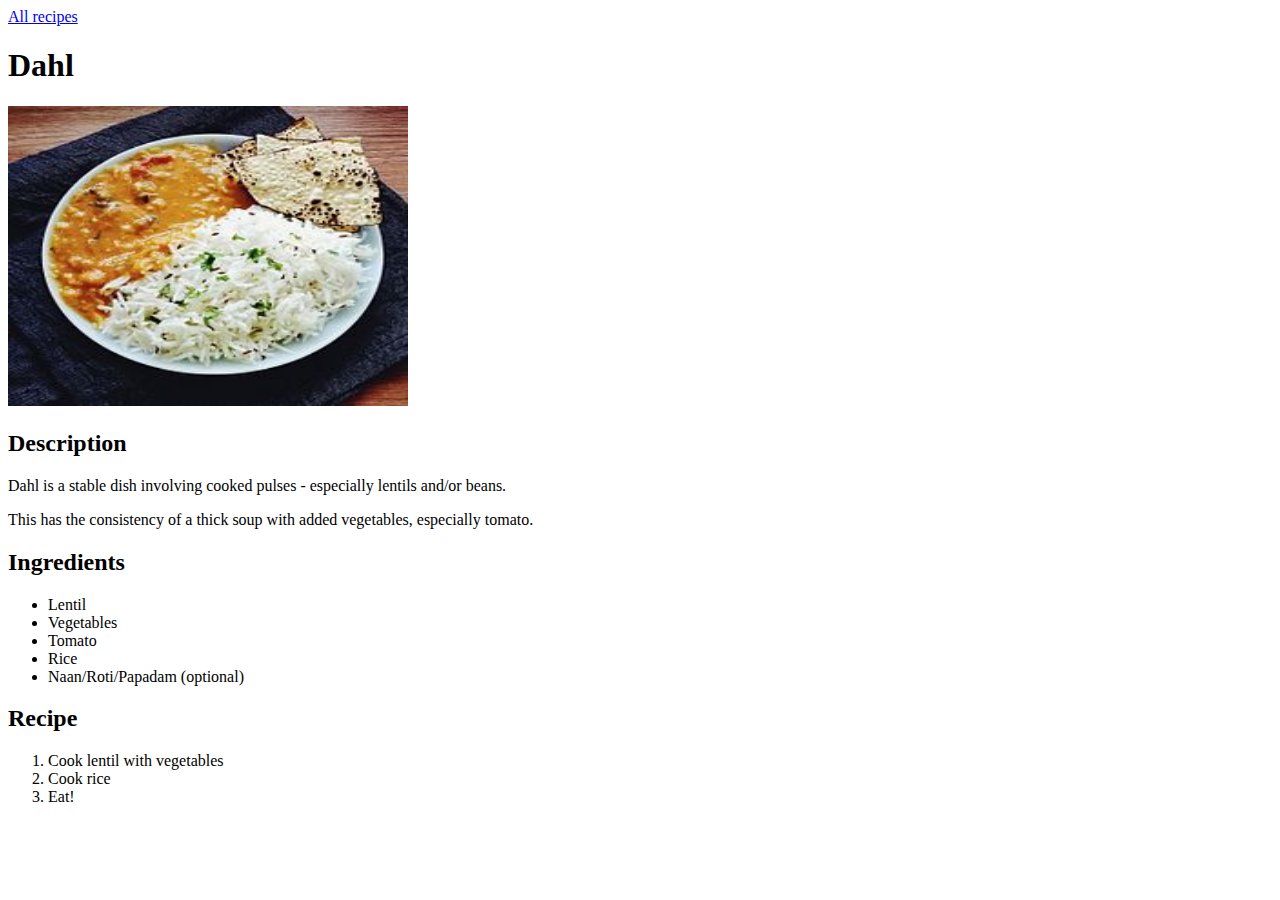
==== recipes/dahl.html @ 20bef69d "Basic homepage with three recipes" ====
<!DOCTYPE html>
<html lang="en">
<head>
    <meta charset="UTF-8">
    <meta name="viewport" content="width=device-width, initial-scale=1.0">
    <title>Dahl</title>
</head>
<body>
    <a href="../index.html">All recipes</a>
    <h1>Dahl</h1>
    <img src="../img/dahl.jpg" alt="Cooked dahl on plate with rice and papadam" height="300" width="400">
    <div id="'Description">
        <h2>Description</h2>
        <p>Dahl is a stable dish involving cooked pulses - especially lentils and/or beans.</p>
        <p>This has the consistency of a thick soup with added vegetables, especially tomato.</p>
    </div>
    <div id="'Description">
        <h2>Ingredients</h2>
        <ul>
            <li>Lentil</li>
            <li>Vegetables</li>
            <li>Tomato</li>
            <li>Rice</li>
            <li>Naan/Roti/Papadam (optional)</li>
        </ul>
    </div>
    <div id="'Recipe">
        <h2>Recipe</h2>
        <ol>
            <li>Cook lentil with vegetables</li>
            <li>Cook rice</li>
            <li>Eat!</li>
        </ol>
    </div>
    </body>
</html>
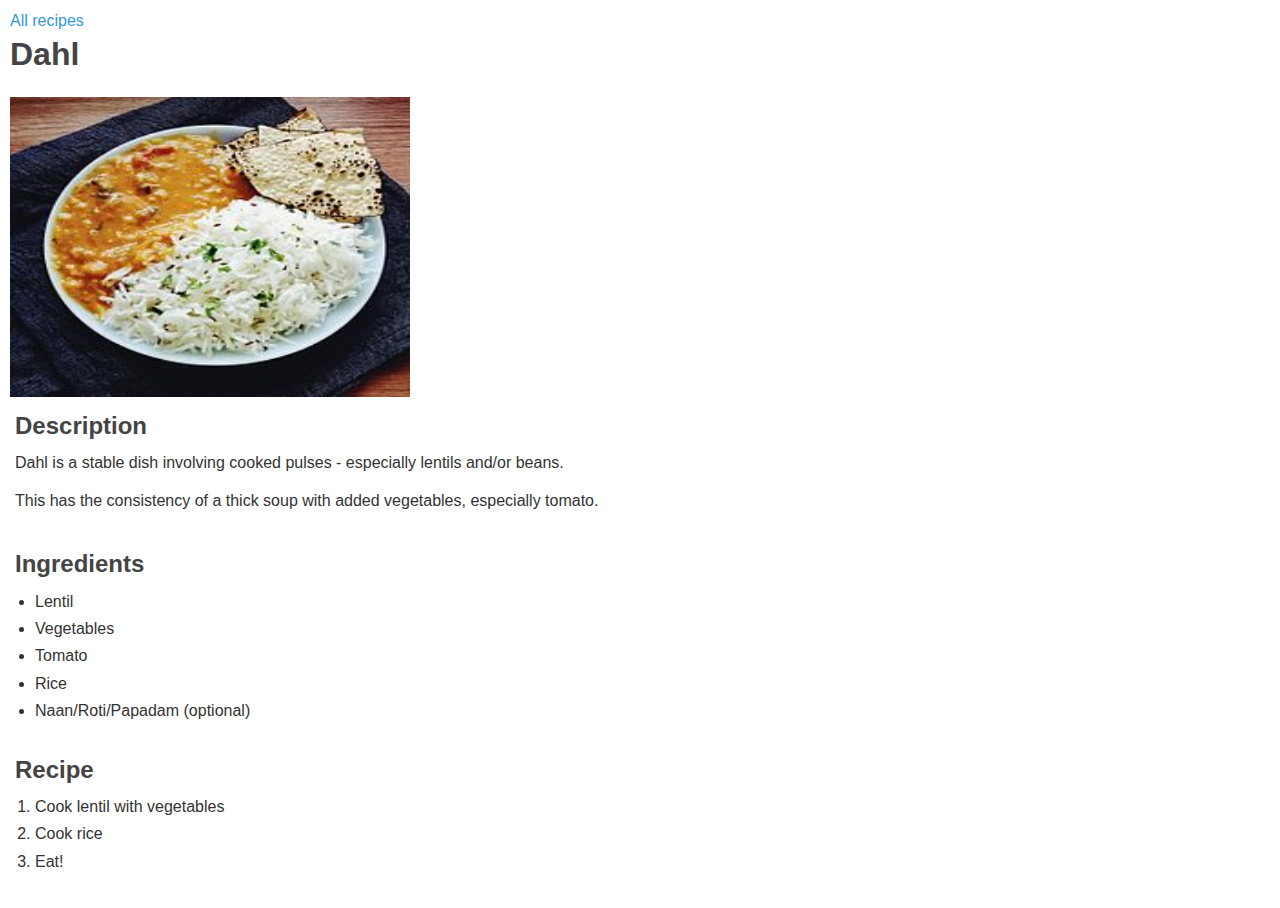
==== commit c09f1005: "Add css to all html files" ====
--- a/recipes/dahl.html
+++ b/recipes/dahl.html
@@ -3,6 +3,7 @@
 <head>
     <meta charset="UTF-8">
     <meta name="viewport" content="width=device-width, initial-scale=1.0">
+    <link rel="stylesheet" href="../styles.css">
     <title>Dahl</title>
 </head>
 <body>
--- a/styles.css
+++ b/styles.css
@@ -0,0 +1,58 @@
+/* Reset some basic elements for consistency across browsers */
+* {
+  margin: 0;
+  padding: 0;
+  box-sizing: border-box;
+  font-family: Arial, sans-serif;
+}
+
+/* Set body background color and text properties */
+body {
+  background-color: '#f9f9f9';
+  color: #333;
+  line-height: 1.4;
+  padding: 10px;
+}
+
+/* Style headings for better readability */
+h1, h2, h3, h4, h5, h6 {
+  margin-bottom: 10px;
+  color: #444;
+}
+
+/* Customize the main heading */
+h1 {
+  font-size: 2em;
+  margin-bottom: 20px;
+}
+
+/* Style paragraphs with appropriate spacing */
+p {
+  margin-bottom: 15px;
+}
+
+/* Enhance the appearance of links */
+a {
+  color: #3498db;
+  text-decoration: none;
+}
+
+a:hover {
+  text-decoration: underline;
+}
+
+/* Add padding and margin to divs */
+div {
+  padding: 5px;
+  margin-bottom: 10px;
+}
+
+/* Style lists with custom properties */
+ul, ol {
+  margin-bottom: 10px;
+  padding-left: 20px;
+}
+
+li {
+  margin-bottom: 5px;
+}